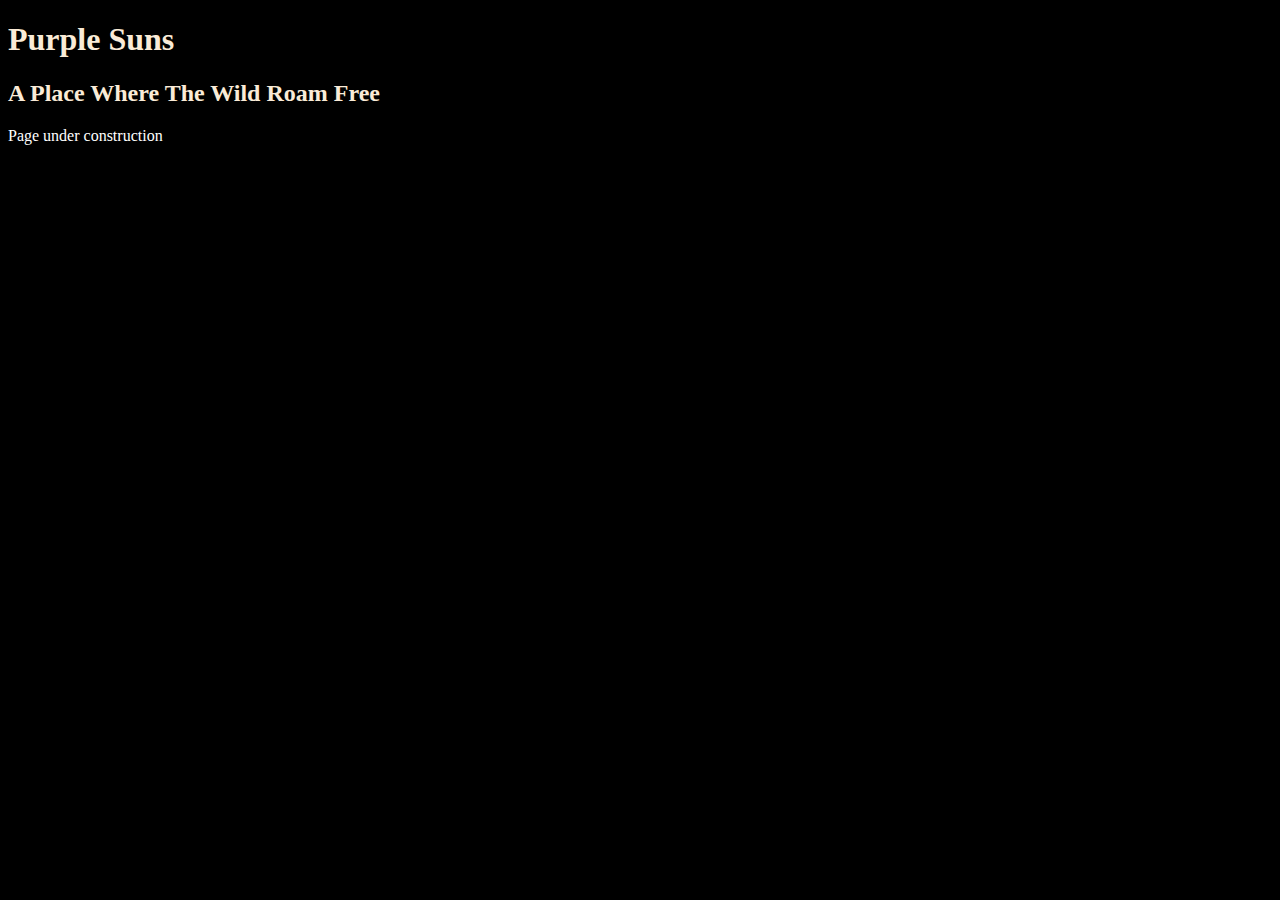
==== index.html @ 31c99b42 "Added !DOCTYPE" ====
<!DOCTYPE html>
<head>

<title>Purple Suns: & Bubblegum</title>

  <link rel = "stylesheet"
   type = "text/css"
   href = "/mystyle.css" />

  </head>
<body class="body">
<h1 class="headers">Purple Suns</h1>
  <h2 class="headers">A Place Where The Wild Roam Free</h2>

<p class="para">Page under construction</p>

</body>








</html>
---- mystyle.css ----
.body {
background-color: black;
}

.headers {
 color: antiquewhite;
}

.para {
color: white;
}
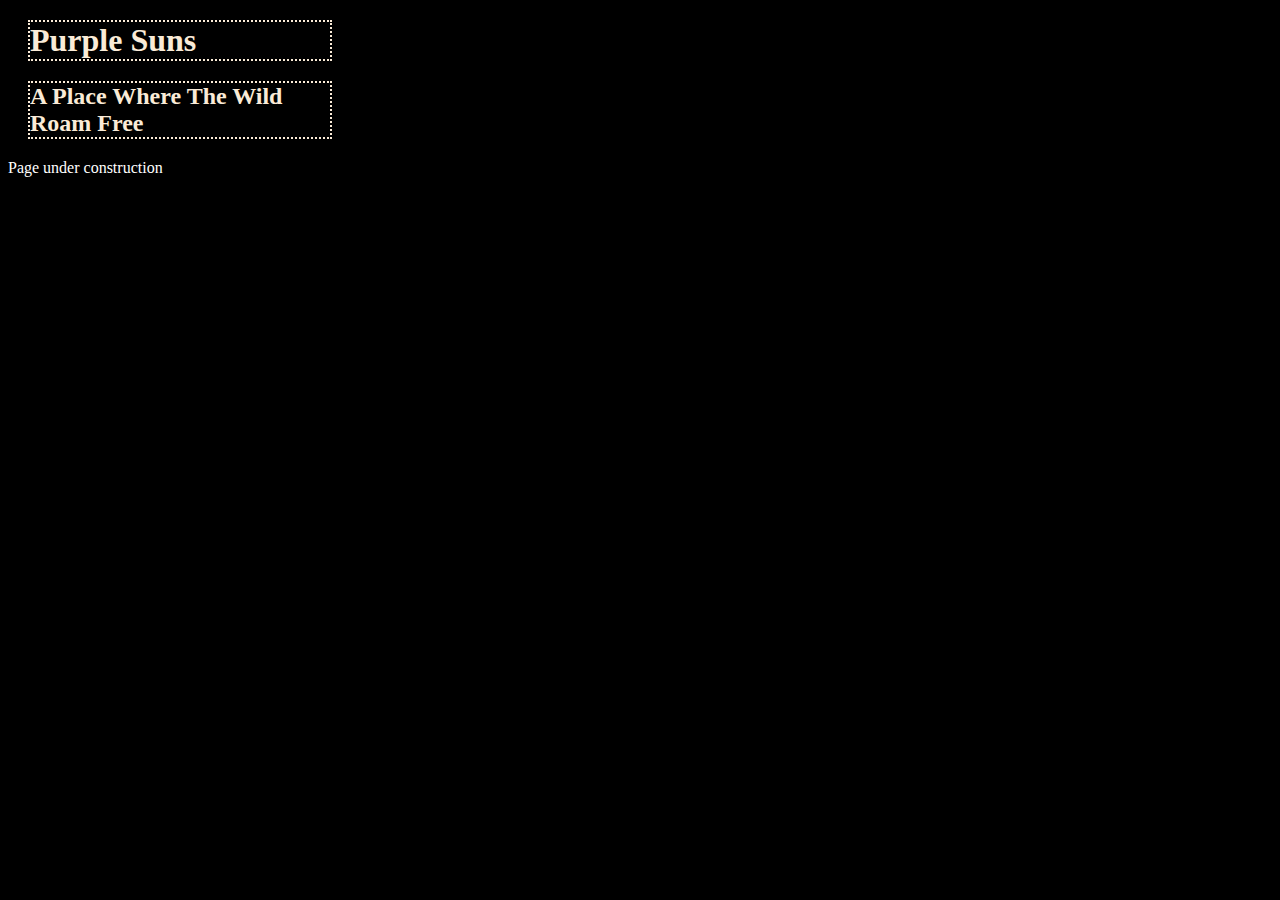
==== commit 351c036e: "Added Imgr" ====
--- a/index.html
+++ b/index.html
@@ -11,7 +11,7 @@
 <body class="body">
 <h1 class="headers">Purple Suns</h1>
   <h2 class="headers">A Place Where The Wild Roam Free</h2>
-
+<blockquote class="imgur-embed-pub" lang="en" data-id="a/LKtyT"><a href="//imgur.com/LKtyT"></a></blockquote><script async src="//s.imgur.com/min/embed.js" charset="utf-8"></script>
 <p class="para">Page under construction</p>
 
 </body>
--- a/mystyle.css
+++ b/mystyle.css
@@ -4,6 +4,10 @@
 
 .headers {
  color: antiquewhite;
+ box-sizing: padding-box;
+ border: 2px dotted antiquewhite;
+ margin: 20px;
+ width: 300px;
 }
 
 .para {
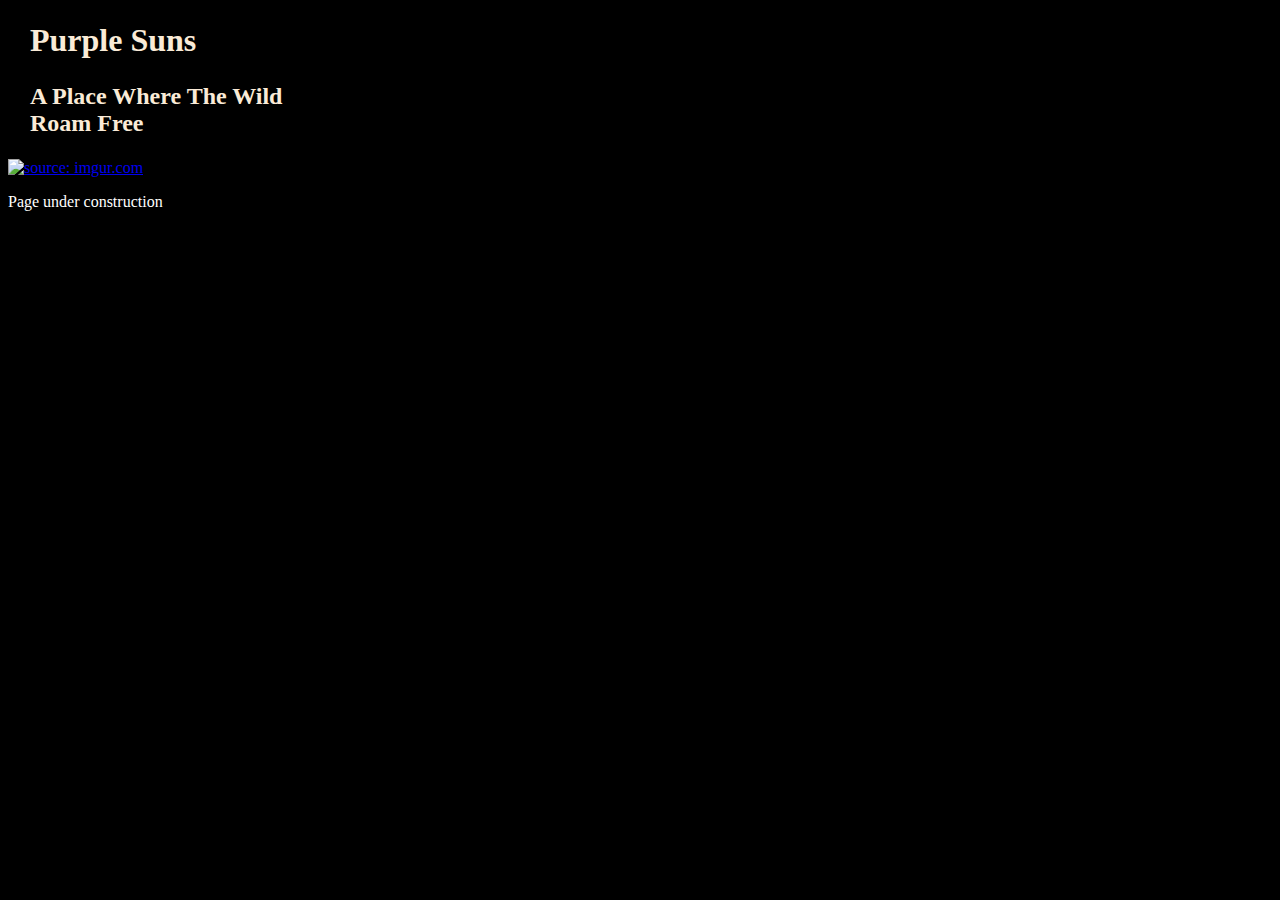
==== commit 40f8eb0f: "Added medium thumbnail" ====
--- a/index.html
+++ b/index.html
@@ -11,8 +11,8 @@
 <body class="body">
 <h1 class="headers">Purple Suns</h1>
   <h2 class="headers">A Place Where The Wild Roam Free</h2>
-<blockquote class="imgur-embed-pub" lang="en" data-id="a/LKtyT"><a href="//imgur.com/LKtyT"></a></blockquote><script async src="//s.imgur.com/min/embed.js" charset="utf-8"></script>
-<p class="para">Page under construction</p>
+<a href="http://imgur.com/G9zt4Av"><img src="http://i.imgur.com/G9zt4Avm.jpg" title="source: imgur.com" /></a>
+  <p class="para">Page under construction</p>
 
 </body>
 
--- a/mystyle.css
+++ b/mystyle.css
@@ -5,7 +5,7 @@
 .headers {
  color: antiquewhite;
  box-sizing: padding-box;
- border: 2px dotted antiquewhite;
+ border: 2px solid black;
  margin: 20px;
  width: 300px;
 }
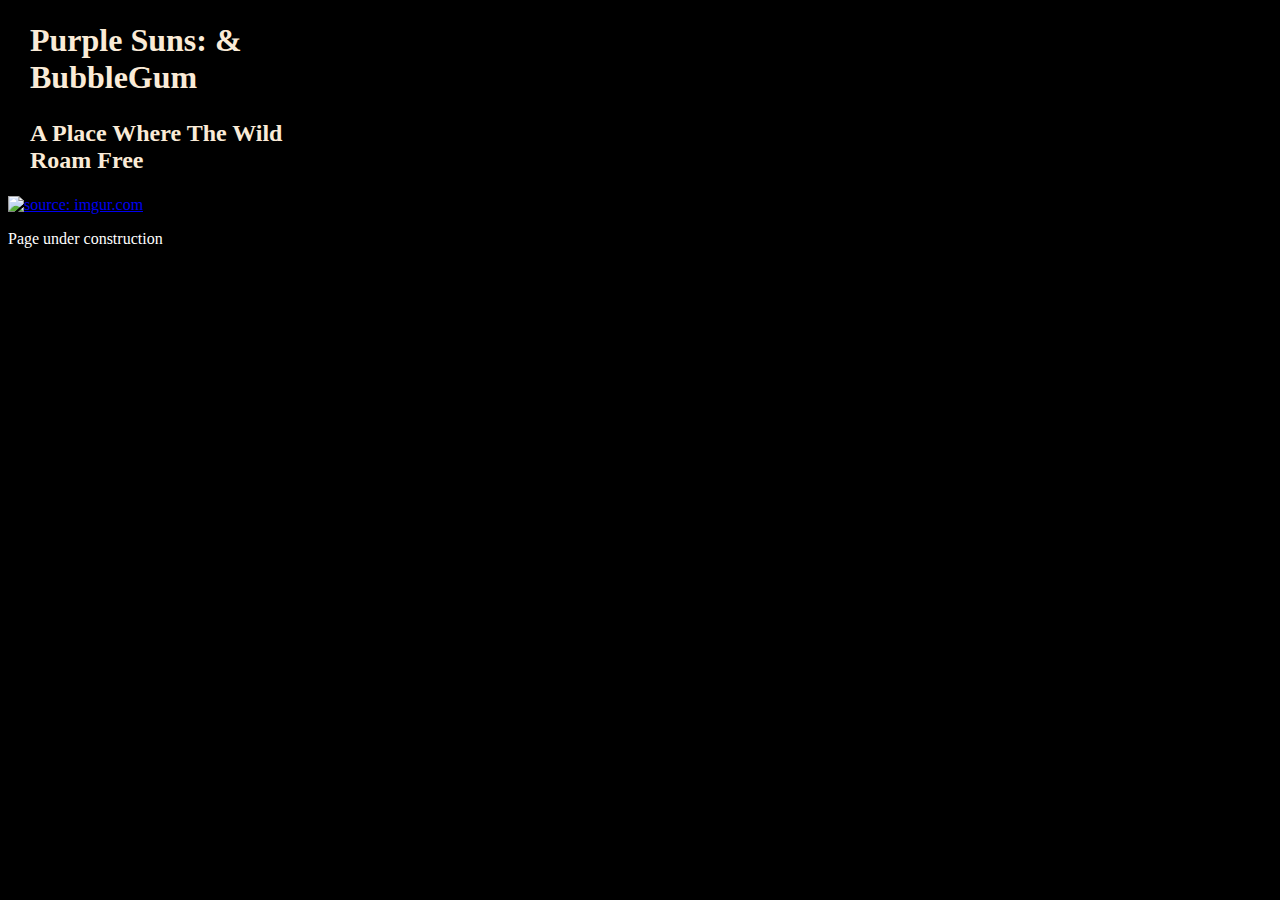
==== commit 131eb03d: "Added to Header" ====
--- a/index.html
+++ b/index.html
@@ -9,7 +9,7 @@
 
   </head>
 <body class="body">
-<h1 class="headers">Purple Suns</h1>
+<h1 class="headers">Purple Suns: & BubbleGum</h1>
   <h2 class="headers">A Place Where The Wild Roam Free</h2>
 <a href="http://imgur.com/G9zt4Av"><img src="http://i.imgur.com/G9zt4Avm.jpg" title="source: imgur.com" /></a>
   <p class="para">Page under construction</p>
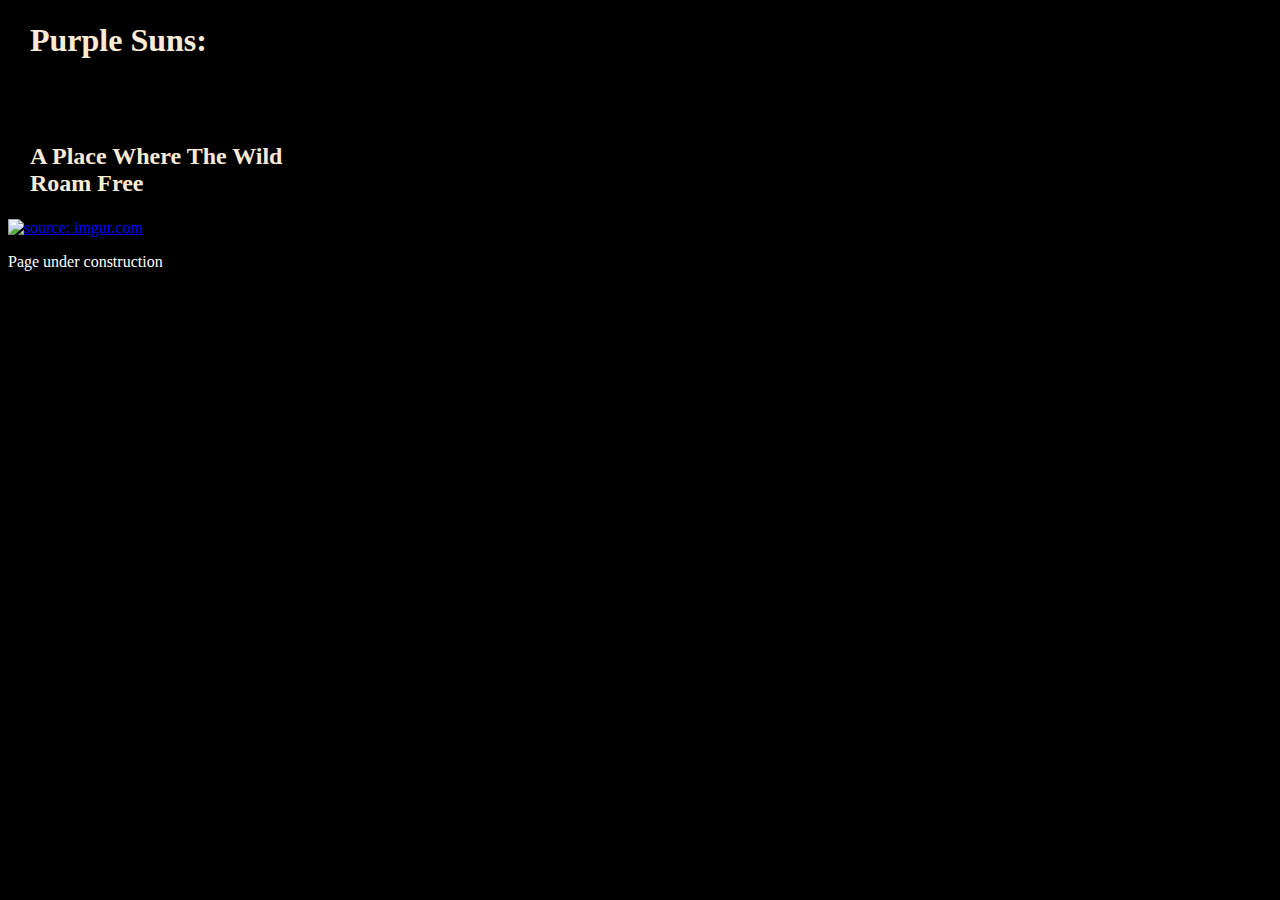
==== commit 3051ae5d: "Added class to 2nd half of header" ====
--- a/index.html
+++ b/index.html
@@ -9,7 +9,7 @@
 
   </head>
 <body class="body">
-<h1 class="headers">Purple Suns: & BubbleGum</h1>
+  <h1 class="headers">Purple Suns:</h1><h1 class="header2"> & BubbleGum</h1>
   <h2 class="headers">A Place Where The Wild Roam Free</h2>
 <a href="http://imgur.com/G9zt4Av"><img src="http://i.imgur.com/G9zt4Avm.jpg" title="source: imgur.com" /></a>
   <p class="para">Page under construction</p>
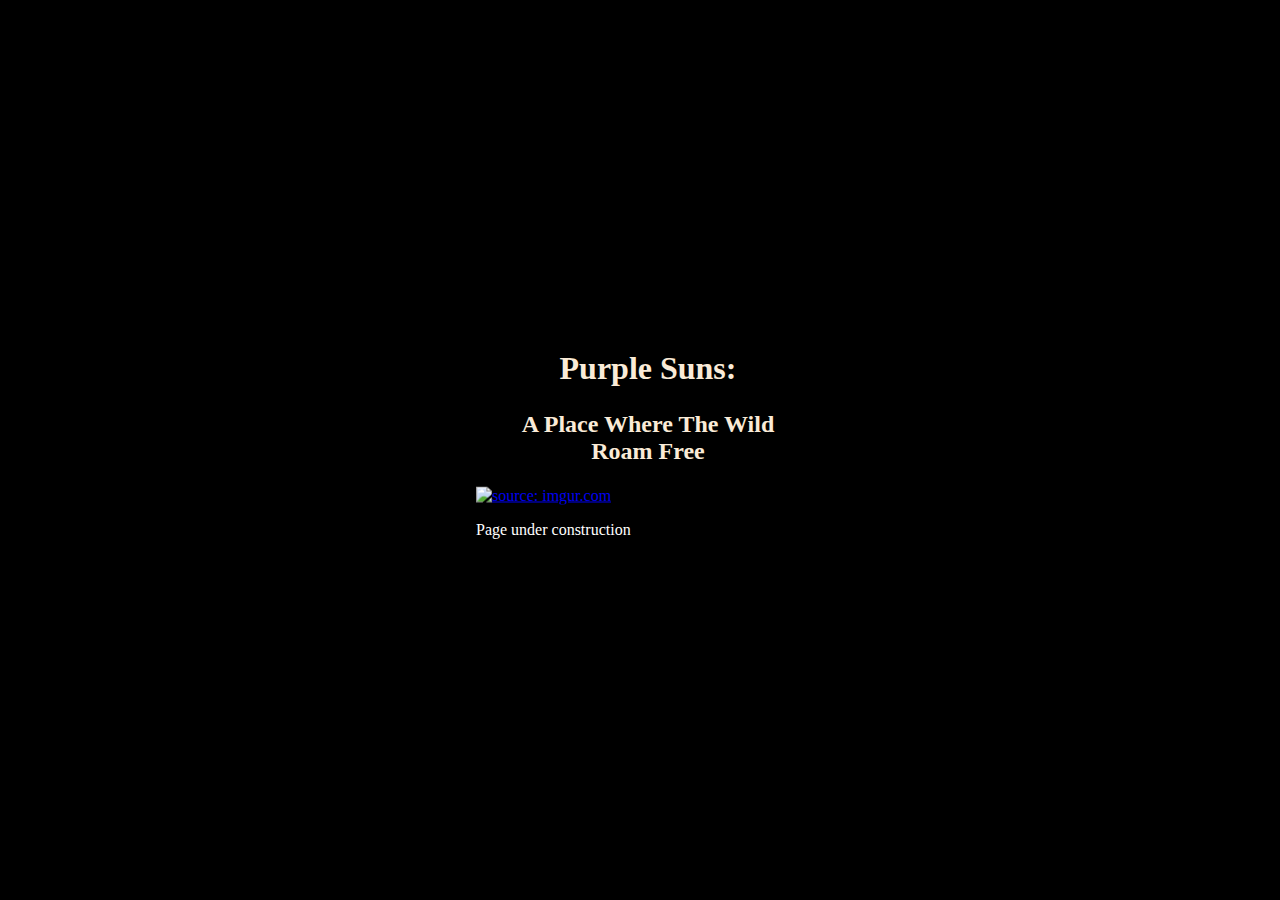
==== commit 4c43b409: "Aligned body" ====
--- a/index.html
+++ b/index.html
@@ -5,14 +5,16 @@
 
   <link rel = "stylesheet"
    type = "text/css"
-   href = "/mystyle.css" />
+   href = "mystyle.css" />
+ </head>
 
-  </head>
-<body class="body">
-  <h1 class="headers">Purple Suns:</h1><h1 class="header2"> & BubbleGum</h1>
+
+<body>
+  <h1 class="headers">Purple Suns:</h1>
   <h2 class="headers">A Place Where The Wild Roam Free</h2>
 <a href="http://imgur.com/G9zt4Av"><img src="http://i.imgur.com/G9zt4Avm.jpg" title="source: imgur.com" /></a>
   <p class="para">Page under construction</p>
+  <p>More to come!</p>
 
 </body>
 
--- a/mystyle.css
+++ b/mystyle.css
@@ -1,5 +1,10 @@
-.body {
+body {
 background-color: black;
+background-position:center;
+  position: absolute;
+  left: 50%;
+  top: 50%;
+  transform: translate(-50%, -50%);
 }
 
 .headers {
@@ -8,7 +13,14 @@
  border: 2px solid black;
  margin: 20px;
  width: 300px;
+ text-align: center;
 }
+
+.header2 {
+font-size: 78%;
+ color: antiquewhite;
+}
+
 
 .para {
 color: white;
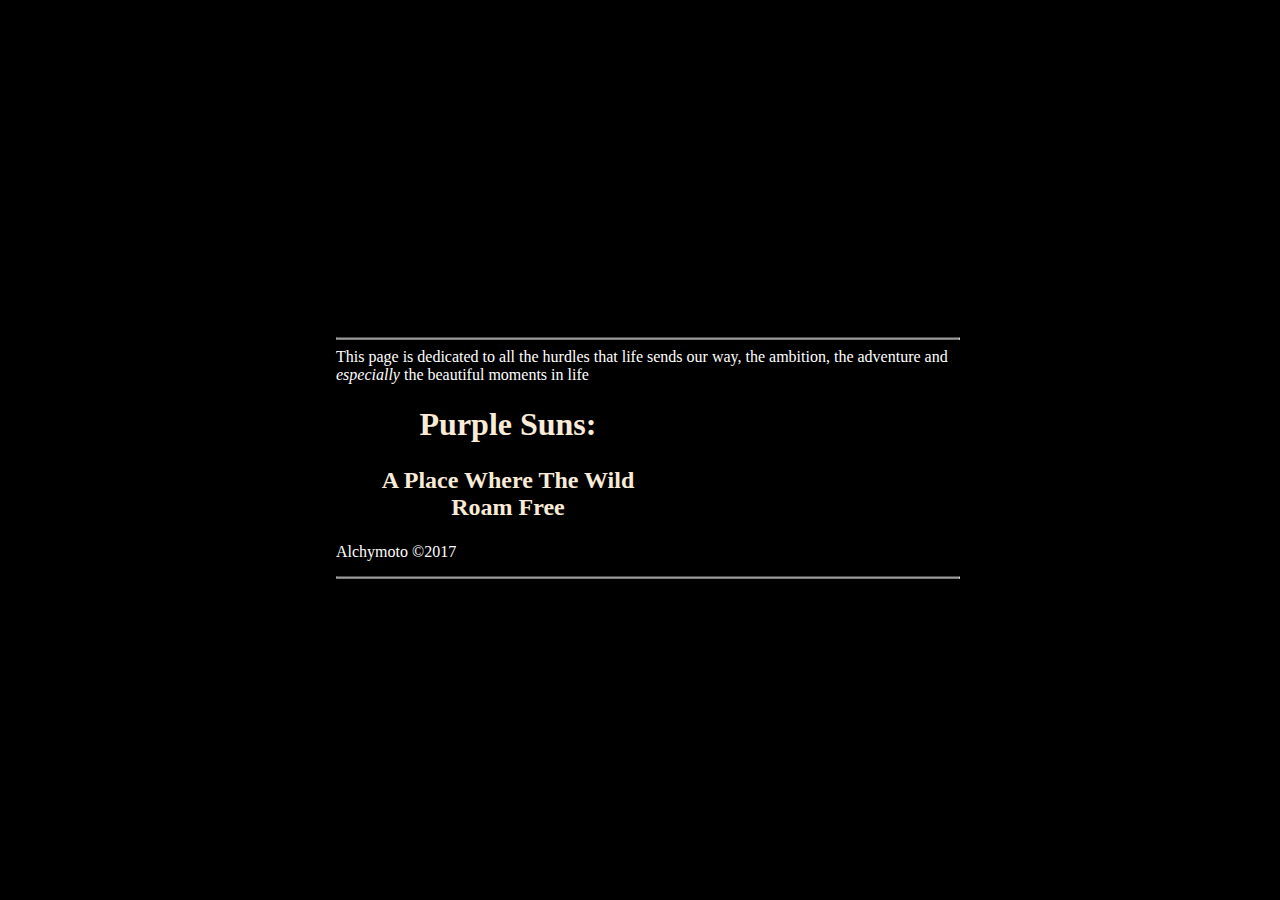
==== commit bc7a2129: "Rid of pic and improved feel" ====
--- a/index.html
+++ b/index.html
@@ -10,11 +10,22 @@
 
 
 <body>
+<hr />
+
+<quote class="para">
+
+This page is dedicated to all the hurdles that life sends our way, the ambition, the adventure and <em>especially</em> the beautiful moments in life
+</quote>
+  
   <h1 class="headers">Purple Suns:</h1>
   <h2 class="headers">A Place Where The Wild Roam Free</h2>
-<a href="http://imgur.com/G9zt4Av"><img src="http://i.imgur.com/G9zt4Avm.jpg" title="source: imgur.com" /></a>
-  <p class="para">Page under construction</p>
-  <p>More to come!</p>
+  
+  <p class="para"> Alchymoto ©2017</p>
+  <hr />
+  
+  
+  
+ 
 
 </body>
 
--- a/mystyle.css
+++ b/mystyle.css
@@ -24,4 +24,8 @@
 
 .para {
 color: white;
+background-position:left;
+  position: relative;
+ 
 }
+
